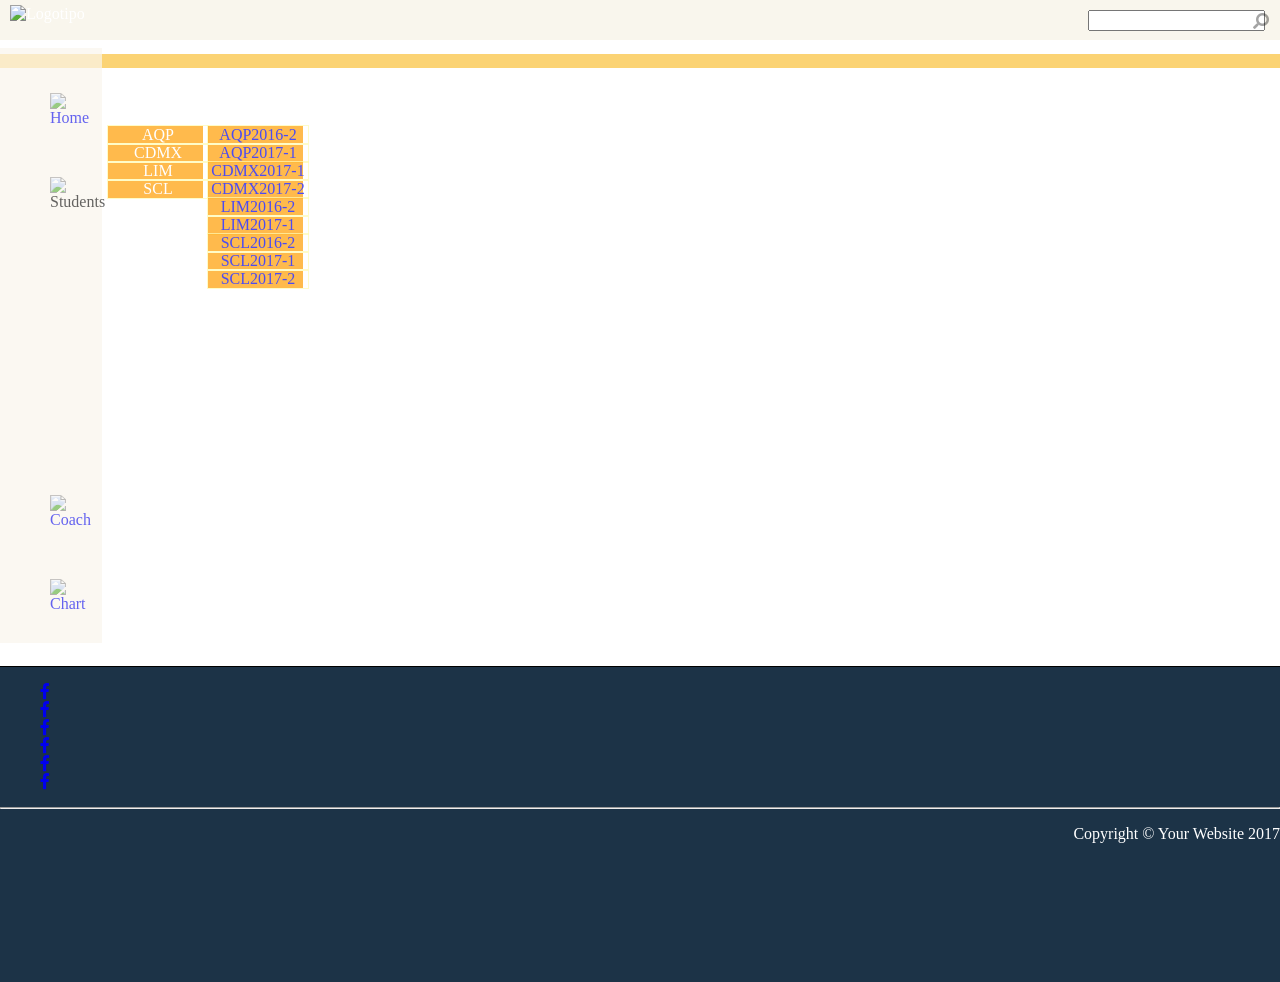
==== views/coach.html @ 4e769f4a "Merge branch 'master' into ely" ====
<!DOCTYPE html>
<html>
  <head>
    <meta charset="utf-8">
    <title>Data Dashboard</title>
    <link rel="stylesheet" href="https://use.fontawesome.com/releases/v5.0.13/css/all.css" integrity="sha384-DNOHZ68U8hZfKXOrtjWvjxusGo9WQnrNx2sqG0tfsghAvtVlRW3tvkXWZh58N9jp" crossorigin="anonymous">
    <link rel="stylesheet" href="../css/main.css">
    <link rel="stylesheet" href="../css/coach.css">
  </head>
  <body>
      <header>
          <div class="header-logo">
            <img src="../assets/images/logoLab.png" alt="Logotipo">
          </div>
          <div class="header-search">
            <input>
            <i><i class="fas fa-search"></i></i>
          </div>
          <div class="header-line-style">
          </div>
        </header>
        
    
    <!-- Inicio de Barra de Navegacion fija -->
    <nav>
      <ul>
        <li class="container-nav" id="home-btn">
          <a href="index.html"><img src="../assets/icons/home.svg" alt="Home"></a>
        </li>
        <li class="container-nav" id="students-btn">
          <img src="../assets/icons/estudents.svg" alt="Students">
            <ul class="main-sedes-container">
              <li class="main-sedes-list">AQP</li>
              <li class="main-sedes-list">CDMX</li>
              <li class="main-sedes-list">LIM</li>
              <li class="main-sedes-list">SCL</li>
            </ul>
        </li>
        <div class="main-container-generations">
          <ul class="main-sede-AQP-container, main-sedes-container">
            <li class="main-sedes-list"><a href="StudentsHtml\AQPStudent\AQP2016-2.html">AQP2016-2</a></li>
            <li class="main-sedes-list"><a href="StudentsHtml\AQPStudent\AQP2017-1.html">AQP2017-1</a></li>
          </ul>
          <ul class="main-sede-CDMX-container, main-sedes-container">
            <li class="main-sedes-list"><a href="StudentsHtml\CDMXstudent\CDMX2017-1.html">CDMX2017-1</a></li>
            <li class="main-sedes-list"><a href="CDMX2017-2.html">CDMX2017-2</a></li>
          </ul>
          <ul class="main-sede-LIM-container, main-sedes-container">
            <li class="main-sedes-list"><a href="StudentsHtml\LIMstudent\LIM2016-2.html">LIM2016-2</a></li>
            <li class="main-sedes-list"><a href="StudentsHtml\LIMstudent\LIM2017-1.html">LIM2017-1</a></li>
          </ul>
          <ul class="main-sede-SCL-container, main-sedes-container">
            <li class="main-sedes-list"><a href="StudentsHtml\SCLStudent\SCL2016-2.html">SCL2016-2</a></li>
            <li class="main-sedes-list"><a href="StudentsHtml\SCLStudent\SCL2017-1.html">SCL2017-1</a></li>
            <li class="main-sedes-list"><a href="StudentsHtml\SCLStudent\SCL2017-2.html">SCL2017-2</a></li>
          </ul>
        </div>
        <li class="container-nav" id="coach-btn">
          <a href="views/coach.html"><img src="../assets/icons/coach.png" alt="Coach"></a>
        </li>
        <li class="container-nav" id="chart-btn">
          <a href="chart.html"><img src="../assets/icons/chart.svg" alt="Chart"></a>
        </li>
      </ul>
    </nav>
    <!-- Fin de barra de Navegacion -->

    <main>
      <section>
        <ul id="main-coach-AQP">

        </ul>
      </section>
    </main>


  <!-- Inicio footer -->
  <footer>
    <section class="footer">
      <ul class="">
        <li class="f-laboratoria">
          <a href="http://www.laboratoria.la/"><i class="fab fa-facebook-f"></i></a>
        </li>
        <li class="f-chile">
          <a href="http://www.laboratoria.la/"><i class="fab fa-facebook-f"></i></a>
        </li>
        <li class="f-peru">
          <a href="http://www.laboratoria.la/"><i class="fab fa-facebook-f"></i></a>
        </li>
        <li class="f-sao">
          <a href="http://www.laboratoria.la/"><i class="fab fa-facebook-f"></i></a>
        </li>
        <li class="f-cdmx">
          <a href="http://www.laboratoria.la/"><i class="fab fa-facebook-f"></i></a>
        </li>
        <li class="f-gdl">
          <a href="http://www.laboratoria.la/"><i class="fab fa-facebook-f"></i></a>
        </li>
      </ul>
    </section>
    <hr class="hr">

    <section class="copyright">
      <p>Copyright © Your Website 2017</p>
    </section>
  </footer>
  <!-- Fin Footer -->

  <!-- Base de datos -->
  <script src="./js/data.js"></script>
  <!-- Aquí va tus archivos JS -->
  <script src="./js/app.js"></script>
</body>
</html>
---- css/main.css ----
body{
    box-sizing: content-box;
    margin: 0;
    padding: 0;
    background-image: url("../assets/backgrounds/3132.jpg");
    background-size: 100% 70%;
    background-repeat: no-repeat;

}
/* Inicia Estilos del Header */
header {

    width: 100%;
    height: 40px;
    background-color: rgb(249, 246, 237);
}

header img {
    width: 200px;
    height: 30px;
    top: 5px;
    position: relative;
    left: 10px;
    color: white;
}

.header-search {

    width: 30%;
    display: inline-block;
    height: 40px;
    float: right;
}

.header-search input {
    position: relative;
    left: 50%;
    top: 10px;
}

.header-search i {
    position: relative;
    left: 88px;
    top: 6px;
    opacity: 0.6;
    transform: rotateY(180deg);
}

.header-logo {
    position: absolute;
    width: 40%;
    height: 40px;
    display: inline-block;
}

.header-line-style {

    background-color: rgb(251, 200, 82);
    width: 100%;
    height: 1.5%;
    position: absolute;
    top: 6%;
    opacity: 0.8;
}

/* Fin de Estilos del Header */

/* Inicio Estilos de la Barra de Navegacion Fija */

nav {
    width: 8%;
    height: 595px;
    background-color:  rgb(249, 246, 237, 0.7);
    position: relative;
    bottom: 8px;
}

li img {
    position: relative;
    width: 90px;
    height: 90px;
    margin: 25px;
    top: 20px;
    right: 15px;
    opacity: 0.6;
}

li, a {
    text-decoration: none;
    list-style: none;
}

/* .container-nav {
    border-bottom: 1px solid rgb(187, 188, 174, 0.5);

} */

/* Fin Estilos de la Barra de Navegacion Fija */

/* Inicio Estilo Footer */

footer {
    outline: 1px solid black;
    background-color:  rgb(28, 51, 71);
    position: absolute;
    width: 100%;
    height:35vh;
}

.facebook{
  display: inline-block;
  margin: 3em;
  position: relative;
  text-decoration: none;
  left: 20em;
  border: 1.5px solid white;
  color: white;
  padding: 1%;
  border-radius: 50%;
}
.facebook:hover{
  background-color: white;

}
.copyright{
  text-align: right;
  color: white;

}

/* Fin Estilo Footer */

/* Inicio Seccion Home */
.main-home {
    display: block;
}

/* .home {
    display: none;
} */


.home {
    width: 60%;
    left: 25%;
    position: relative;
    bottom: 37em;
    text-align: center;

}
.home .main-misionContainer {
    margin: 4em 0% 6em ;
}
.home .main-visionContainer{
    margin: 0.25em 0% 6em ;
}
/*Inicio de Quote*/
blockquote {
    font-family: Georgia, serif;
    font-size: 25px;
    font-style: italic;
    width: 500px;
    margin: 0.25em 0% 6em ;
    padding: 0.35em 40px;
    line-height: 1.45;
    position: relative;
    left: 5em;
    color: rgba(74, 74, 74, 0.3);
}

blockquote:before {
    display: block;
    padding-left: 10px;
    content: "\201C";
    font-size: 80px;
    position: absolute;
    left: -20px;
    top: -20px;
    color: rgba(93, 91, 88, 0.57);
}

blockquote cite {
    color: rgba(#888888, 0.9);
    font-size: 14px;
    display: block;
    margin-top: 5px;
}

blockquote cite:before {
    content: "\2014 \2009";
}


blockquote cite:before {
    content: "\2014 \2009";
}


.nav-menu-sedes {
    outline: 1px solid yellow;
    width: 30%;
    height: 50%;
    position: absolute;
    left: 110px;
    bottom: 50px;
}

.main-sedes-list {
    outline: 1px solid gray;
    position: relative;
    width: 70px;
    text-align: center;
    right:40px;
}

.nav-menu-generation {
    outline: 1px solid blue;
    width: 80px;
    position: absolute;
    left: 32px;
    text-align: center;
    bottom: 18px;
}


.main-sedes-container {
    background-color:rgb(255, 157, 1);
    width: 88%;
    height: 20%;
    position: relative;
    left: 68px;
    bottom: 90px;
    opacity: 0.7;
}



.main-sedes-list {
    outline: 1px solid  rgb(255, 251, 178);
    text-align: center;
    position: relative;
    width: 100px;
    right: 40px;
    color: white;
}

.main-sedes-list a:hover {
  color: white;
}

.main-sede-AQP-container {
    position: relative;
    left: 100px;
}

.main-sede-CDMX-container {

}

main-sede-LIM-container {

}

main-sede-SCL-container {

}

.main-container-generations {
    position: relative;
    width: 100%;
    left: 100px;
    bottom: 72px;
}

    text-decoration: none;
}
.main-sedes-list a:hover {
    background-color: beige;
}
.main-sede-AQP-container {
    position: relative;
    left: 100px;
}
.main-sede-CDMX-container {
}
main-sede-LIM-container {
}
main-sede-SCL-container {
}
.main-container-generations {
    position: relative;
    width: 100%;
    left: 100px;
    bottom: 72px;
}

/* Termina coach */
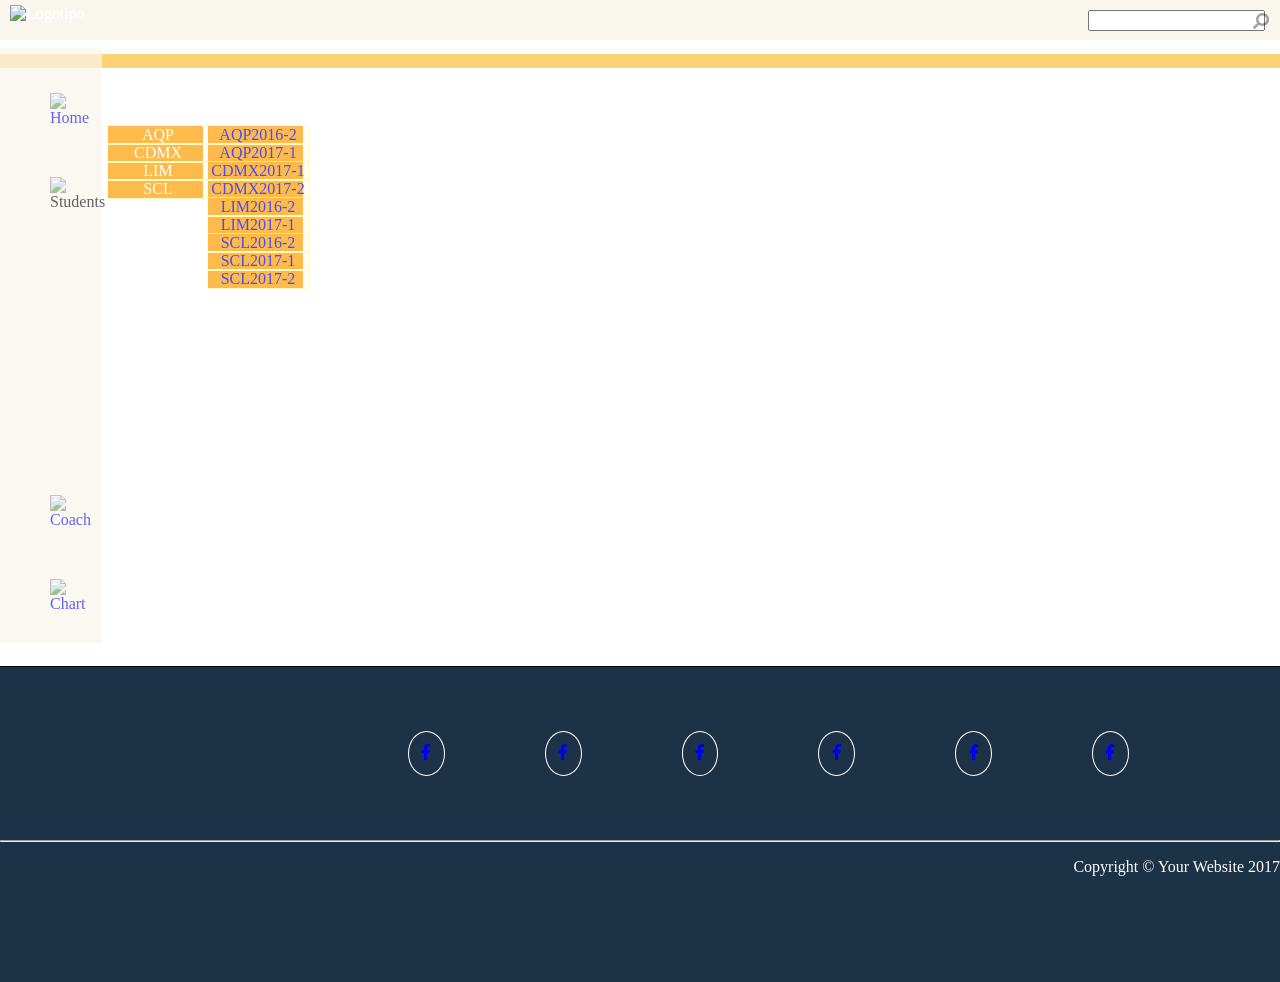
==== commit d4ea917a: "Merge pull request #9 from SarahWinchester/sarah Sarah" ====
--- a/views/coach.html
+++ b/views/coach.html
@@ -19,8 +19,8 @@
           <div class="header-line-style">
           </div>
         </header>
-        
-    
+
+
     <!-- Inicio de Barra de Navegacion fija -->
     <nav>
       <ul>
@@ -73,27 +73,26 @@
       </section>
     </main>
 
-
   <!-- Inicio footer -->
   <footer>
     <section class="footer">
       <ul class="">
-        <li class="f-laboratoria">
+        <li class="f-laboratoria facebook">
           <a href="http://www.laboratoria.la/"><i class="fab fa-facebook-f"></i></a>
         </li>
-        <li class="f-chile">
+        <li class="f-chile facebook">
           <a href="http://www.laboratoria.la/"><i class="fab fa-facebook-f"></i></a>
         </li>
-        <li class="f-peru">
+        <li class="f-peru facebook">
           <a href="http://www.laboratoria.la/"><i class="fab fa-facebook-f"></i></a>
         </li>
-        <li class="f-sao">
+        <li class="f-sao facebook">
           <a href="http://www.laboratoria.la/"><i class="fab fa-facebook-f"></i></a>
         </li>
-        <li class="f-cdmx">
+        <li class="f-cdmx facebook">
           <a href="http://www.laboratoria.la/"><i class="fab fa-facebook-f"></i></a>
         </li>
-        <li class="f-gdl">
+        <li class="f-gdl facebook">
           <a href="http://www.laboratoria.la/"><i class="fab fa-facebook-f"></i></a>
         </li>
       </ul>
@@ -112,4 +111,3 @@
   <script src="./js/app.js"></script>
 </body>
 </html>
-
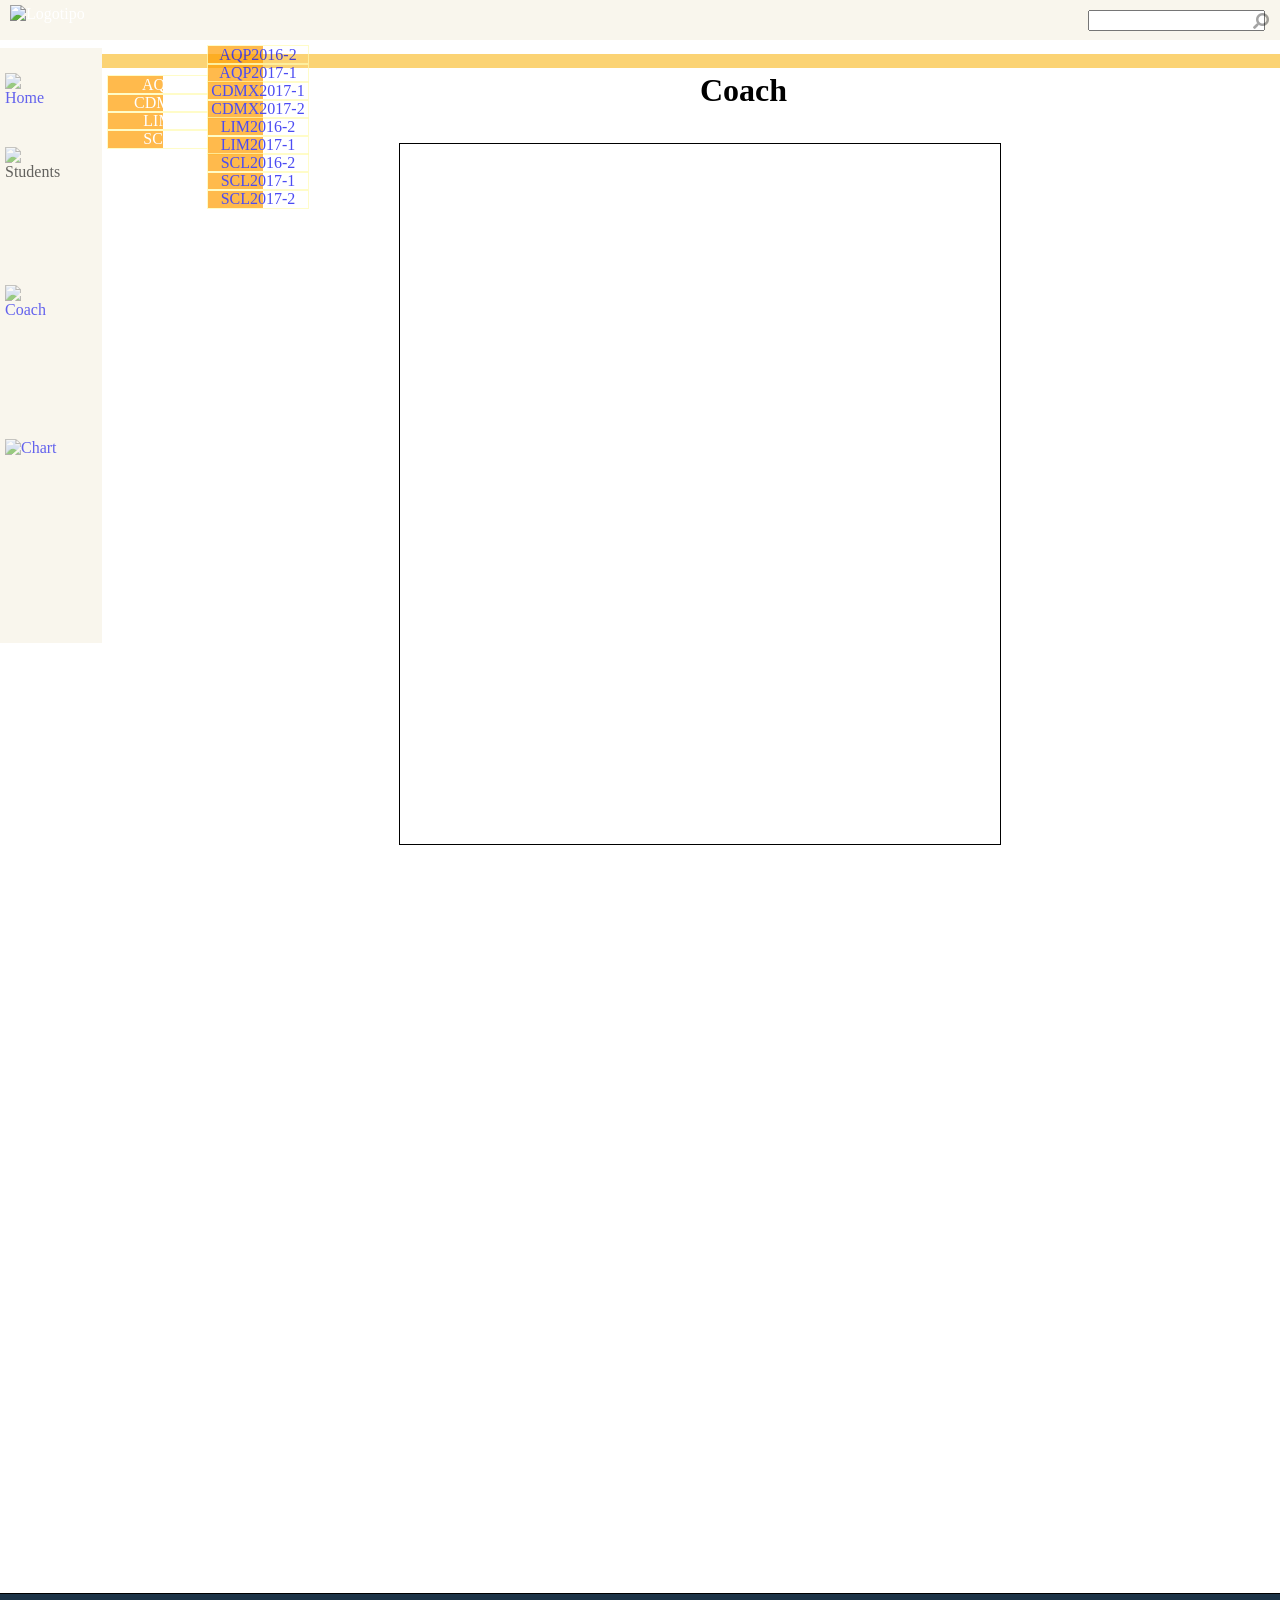
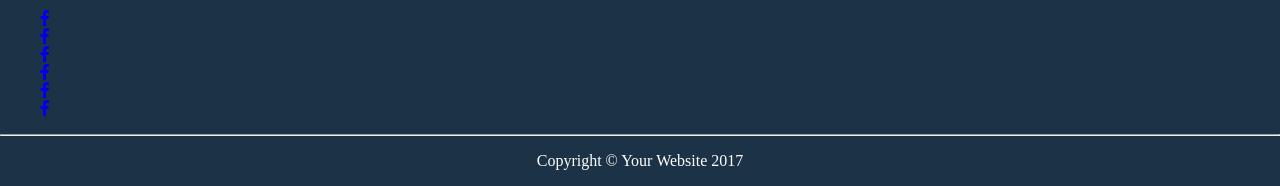
==== commit 4febd7c1: "Se agregan cambios en la formula de % de alumnas que superan 70%, se modifica html y css de students" ====
--- a/views/coach.html
+++ b/views/coach.html
@@ -1,99 +1,140 @@
 <!DOCTYPE html>
 <html>
-  <head>
-    <meta charset="utf-8">
-    <title>Data Dashboard</title>
-    <link rel="stylesheet" href="https://use.fontawesome.com/releases/v5.0.13/css/all.css" integrity="sha384-DNOHZ68U8hZfKXOrtjWvjxusGo9WQnrNx2sqG0tfsghAvtVlRW3tvkXWZh58N9jp" crossorigin="anonymous">
-    <link rel="stylesheet" href="../css/main.css">
-    <link rel="stylesheet" href="../css/coach.css">
-  </head>
-  <body>
-      <header>
-          <div class="header-logo">
-            <img src="../assets/images/logoLab.png" alt="Logotipo">
-          </div>
-          <div class="header-search">
-            <input>
-            <i><i class="fas fa-search"></i></i>
-          </div>
-          <div class="header-line-style">
-          </div>
-        </header>
 
+<head>
+  <meta charset="utf-8">
+  <title>Data Dashboard</title>
+  <link rel="stylesheet" href="https://use.fontawesome.com/releases/v5.0.13/css/all.css" integrity="sha384-DNOHZ68U8hZfKXOrtjWvjxusGo9WQnrNx2sqG0tfsghAvtVlRW3tvkXWZh58N9jp"
+    crossorigin="anonymous">
+  <link rel="stylesheet" href="../css/main.css">
+  <link rel="stylesheet" href="../css/coach.css">
+</head>
 
-    <!-- Inicio de Barra de Navegacion fija -->
-    <nav>
-      <ul>
-        <li class="container-nav" id="home-btn">
-          <a href="index.html"><img src="../assets/icons/home.svg" alt="Home"></a>
-        </li>
-        <li class="container-nav" id="students-btn">
-          <img src="../assets/icons/estudents.svg" alt="Students">
-            <ul class="main-sedes-container">
-              <li class="main-sedes-list">AQP</li>
-              <li class="main-sedes-list">CDMX</li>
-              <li class="main-sedes-list">LIM</li>
-              <li class="main-sedes-list">SCL</li>
-            </ul>
-        </li>
-        <div class="main-container-generations">
-          <ul class="main-sede-AQP-container, main-sedes-container">
-            <li class="main-sedes-list"><a href="StudentsHtml\AQPStudent\AQP2016-2.html">AQP2016-2</a></li>
-            <li class="main-sedes-list"><a href="StudentsHtml\AQPStudent\AQP2017-1.html">AQP2017-1</a></li>
-          </ul>
-          <ul class="main-sede-CDMX-container, main-sedes-container">
-            <li class="main-sedes-list"><a href="StudentsHtml\CDMXstudent\CDMX2017-1.html">CDMX2017-1</a></li>
-            <li class="main-sedes-list"><a href="CDMX2017-2.html">CDMX2017-2</a></li>
-          </ul>
-          <ul class="main-sede-LIM-container, main-sedes-container">
-            <li class="main-sedes-list"><a href="StudentsHtml\LIMstudent\LIM2016-2.html">LIM2016-2</a></li>
-            <li class="main-sedes-list"><a href="StudentsHtml\LIMstudent\LIM2017-1.html">LIM2017-1</a></li>
-          </ul>
-          <ul class="main-sede-SCL-container, main-sedes-container">
-            <li class="main-sedes-list"><a href="StudentsHtml\SCLStudent\SCL2016-2.html">SCL2016-2</a></li>
-            <li class="main-sedes-list"><a href="StudentsHtml\SCLStudent\SCL2017-1.html">SCL2017-1</a></li>
-            <li class="main-sedes-list"><a href="StudentsHtml\SCLStudent\SCL2017-2.html">SCL2017-2</a></li>
-          </ul>
-        </div>
-        <li class="container-nav" id="coach-btn">
-          <a href="views/coach.html"><img src="../assets/icons/coach.png" alt="Coach"></a>
-        </li>
-        <li class="container-nav" id="chart-btn">
-          <a href="chart.html"><img src="../assets/icons/chart.svg" alt="Chart"></a>
-        </li>
-      </ul>
-    </nav>
-    <!-- Fin de barra de Navegacion -->
+<body>
+  <header>
+    <div class="header-logo">
+      <img src="../assets/images/logoLab.png" alt="Logotipo">
+    </div>
+    <div class="header-search">
+      <input>
+      <i>
+          <i class="fas fa-search"></i>
+      </i>
+    </div>
+    <div class="header-line-style">
+    </div>
+  </header>
 
-    <main>
-      <section>
-        <ul id="main-coach-AQP">
+  <!-- Inicio de Barra de Navegacion fija -->
+  <nav>
+    <ul>
+      <li class="container-nav" id="home-btn">
+        <a href="../index.html">
+            <img src="../assets/icons/home.svg" alt="Home">
+          </a>
+      </li>
+      <li class="container-nav" id="students-btn">
+        <img src="../assets/icons/estudents.svg" alt="Students">
+        <ul class="main-sedes-container">
+          <li class="main-sedes-list">AQP</li>
+          <li class="main-sedes-list">CDMX</li>
+          <li class="main-sedes-list">LIM</li>
+          <li class="main-sedes-list">SCL</li>
+        </ul>
+      </li>
+      <div class="main-container-generations">
+        <ul class="main-sede-AQP-container, main-sedes-container">
+          <li class="main-sedes-list">
+            <a href="../StudentsHtml\AQPStudent\AQP2016-2.html">AQP2016-2</a>
+          </li>
+          <li class="main-sedes-list">
+            <a href="../StudentsHtml\AQPStudent\AQP2017-1.html">AQP2017-1</a>
+          </li>
+        </ul>
+        <ul class="main-sede-CDMX-container, main-sedes-container">
+          <li class="main-sedes-list">
+            <a href="../StudentsHtml\CDMXstudent\CDMX2017-1.html">CDMX2017-1</a>
+          </li>
+          <li class="main-sedes-list">
+            <a href="../StudentsHtml\CDMXStudent\CDMX2017-2.html">CDMX2017-2</a>
+          </li>
+        </ul>
+        <ul class="main-sede-LIM-container, main-sedes-container">
+          <li class="main-sedes-list">
+            <a href="../StudentsHtml\LIMstudent\LIM2016-2.html">LIM2016-2</a>
+          </li>
+          <li class="main-sedes-list">
+            <a href="../StudentsHtml\LIMstudent\LIM2017-1.html">LIM2017-1</a>
+          </li>
+        </ul>
+        <ul class="main-sede-SCL-container, main-sedes-container">
+          <li class="main-sedes-list">
+            <a href="../StudentsHtml\SCLStudent\SCL2016-2.html">SCL2016-2</a>
+          </li>
+          <li class="main-sedes-list">
+            <a href="../StudentsHtml\SCLStudent\SCL2017-1.html">SCL2017-1</a>
+          </li>
+          <li class="main-sedes-list">
+            <a href="../StudentsHtml\SCLStudent\SCL2017-2.html">SCL2017-2</a>
+          </li>
+        </ul>
+      </div>
+      <li class="container-nav" id="coach-btn">
+        <a href="../views/coach.html">
+            <img src="../assets/icons/coach.png" alt="Coach">
+          </a>
+      </li>
+      <li class="container-nav" id="chart-btn">
+        <a href="../views/chart.html">
+            <img src="../assets/icons/chart.svg" alt="Chart">
+          </a>
+      </li>
+    </ul>
+  </nav>
+  <!-- Fin de barra de Navegacion -->
 
-        </ul>
-      </section>
-    </main>
+  <!-- Inicio Seccion Coach -->
+  <h1 class="title-page">Coach</h1>
+  <div id="bar-chart"></div>
+  <script type="text/javascript" src="https://www.gstatic.com/charts/loader.js"></script>
+  <script type="text/javascript" id="chart-coach"></script>
+  <section class="main-coach"></section>
+  </section>
+
 
   <!-- Inicio footer -->
   <footer>
     <section class="footer">
       <ul class="">
-        <li class="f-laboratoria facebook">
-          <a href="http://www.laboratoria.la/"><i class="fab fa-facebook-f"></i></a>
+        <li class="f-laboratoria">
+          <a href="http://www.laboratoria.la/">
+            <i class="fab fa-facebook-f"></i>
+          </a>
         </li>
-        <li class="f-chile facebook">
-          <a href="http://www.laboratoria.la/"><i class="fab fa-facebook-f"></i></a>
+        <li class="f-chile">
+          <a href="http://www.laboratoria.la/">
+            <i class="fab fa-facebook-f"></i>
+          </a>
         </li>
-        <li class="f-peru facebook">
-          <a href="http://www.laboratoria.la/"><i class="fab fa-facebook-f"></i></a>
+        <li class="f-peru">
+          <a href="http://www.laboratoria.la/">
+            <i class="fab fa-facebook-f"></i>
+          </a>
         </li>
-        <li class="f-sao facebook">
-          <a href="http://www.laboratoria.la/"><i class="fab fa-facebook-f"></i></a>
+        <li class="f-sao">
+          <a href="http://www.laboratoria.la/">
+            <i class="fab fa-facebook-f"></i>
+          </a>
         </li>
-        <li class="f-cdmx facebook">
-          <a href="http://www.laboratoria.la/"><i class="fab fa-facebook-f"></i></a>
+        <li class="f-cdmx">
+          <a href="http://www.laboratoria.la/">
+            <i class="fab fa-facebook-f"></i>
+          </a>
         </li>
-        <li class="f-gdl facebook">
-          <a href="http://www.laboratoria.la/"><i class="fab fa-facebook-f"></i></a>
+        <li class="f-gdl">
+          <a href="http://www.laboratoria.la/">
+            <i class="fab fa-facebook-f"></i>
+          </a>
         </li>
       </ul>
     </section>
@@ -106,8 +147,13 @@
   <!-- Fin Footer -->
 
   <!-- Base de datos -->
-  <script src="./js/data.js"></script>
+
+
+  <script src="../js/coach.js"></script>
+  <script src="../js/data.js"></script>
   <!-- Aquí va tus archivos JS -->
-  <script src="./js/app.js"></script>
+  <script src="../js/app.js"></script>
+
 </body>
-</html>
+
+</html>
--- a/css/main.css
+++ b/css/main.css
@@ -1,15 +1,20 @@
-body{
+* {
+    box-sizing: border-box;
+}
+
+body {
+    /* position: relative; */
     box-sizing: content-box;
     margin: 0;
     padding: 0;
     background-image: url("../assets/backgrounds/3132.jpg");
-    background-size: 100% 70%;
+    background-size: 100% 100%;
     background-repeat: no-repeat;
-
-}
+}
+
 /* Inicia Estilos del Header */
+
 header {
-
     width: 100%;
     height: 40px;
     background-color: rgb(249, 246, 237);
@@ -25,7 +30,6 @@
 }
 
 .header-search {
-
     width: 30%;
     display: inline-block;
     height: 40px;
@@ -54,7 +58,6 @@
 }
 
 .header-line-style {
-
     background-color: rgb(251, 200, 82);
     width: 100%;
     height: 1.5%;
@@ -70,7 +73,7 @@
 nav {
     width: 8%;
     height: 595px;
-    background-color:  rgb(249, 246, 237, 0.7);
+    background-color: rgb(249, 246, 237, 0.7);
     position: relative;
     bottom: 8px;
 }
@@ -85,59 +88,20 @@
     opacity: 0.6;
 }
 
-li, a {
+li,
+a {
     text-decoration: none;
     list-style: none;
 }
 
-/* .container-nav {
-    border-bottom: 1px solid rgb(187, 188, 174, 0.5);
-
-} */
-
 /* Fin Estilos de la Barra de Navegacion Fija */
 
-/* Inicio Estilo Footer */
-
-footer {
-    outline: 1px solid black;
-    background-color:  rgb(28, 51, 71);
-    position: absolute;
-    width: 100%;
-    height:35vh;
-}
-
-.facebook{
-  display: inline-block;
-  margin: 3em;
-  position: relative;
-  text-decoration: none;
-  left: 20em;
-  border: 1.5px solid white;
-  color: white;
-  padding: 1%;
-  border-radius: 50%;
-}
-.facebook:hover{
-  background-color: white;
-
-}
-.copyright{
-  text-align: right;
-  color: white;
-
-}
-
-/* Fin Estilo Footer */
 
 /* Inicio Seccion Home */
+
 .main-home {
     display: block;
 }
-
-/* .home {
-    display: none;
-} */
 
 
 .home {
@@ -146,21 +110,24 @@
     position: relative;
     bottom: 37em;
     text-align: center;
-
-}
+}
+
 .home .main-misionContainer {
-    margin: 4em 0% 6em ;
-}
-.home .main-visionContainer{
-    margin: 0.25em 0% 6em ;
-}
+    margin: 4em 0% 6em;
+}
+
+.home .main-visionContainer {
+    margin: 0.25em 0% 6em;
+}
+
 /*Inicio de Quote*/
+
 blockquote {
     font-family: Georgia, serif;
     font-size: 25px;
     font-style: italic;
     width: 500px;
-    margin: 0.25em 0% 6em ;
+    margin: 0.25em 0% 6em;
     padding: 0.35em 40px;
     line-height: 1.45;
     position: relative;
@@ -190,11 +157,9 @@
     content: "\2014 \2009";
 }
 
-
 blockquote cite:before {
     content: "\2014 \2009";
 }
-
 
 .nav-menu-sedes {
     outline: 1px solid yellow;
@@ -210,7 +175,7 @@
     position: relative;
     width: 70px;
     text-align: center;
-    right:40px;
+    right: 40px;
 }
 
 .nav-menu-generation {
@@ -222,9 +187,8 @@
     bottom: 18px;
 }
 
-
 .main-sedes-container {
-    background-color:rgb(255, 157, 1);
+    background-color: rgb(255, 157, 1);
     width: 88%;
     height: 20%;
     position: relative;
@@ -233,10 +197,8 @@
     opacity: 0.7;
 }
 
-
-
 .main-sedes-list {
-    outline: 1px solid  rgb(255, 251, 178);
+    outline: 1px solid rgb(255, 251, 178);
     text-align: center;
     position: relative;
     width: 100px;
@@ -245,7 +207,7 @@
 }
 
 .main-sedes-list a:hover {
-  color: white;
+    color: white;
 }
 
 .main-sede-AQP-container {
@@ -253,40 +215,35 @@
     left: 100px;
 }
 
-.main-sede-CDMX-container {
-
-}
-
-main-sede-LIM-container {
-
-}
-
-main-sede-SCL-container {
-
-}
+.main-sede-CDMX-container {}
+
+main-sede-LIM-container {}
+
+main-sede-SCL-container {}
 
 .main-container-generations {
     position: relative;
     width: 100%;
     left: 100px;
     bottom: 72px;
-}
-
     text-decoration: none;
 }
+
 .main-sedes-list a:hover {
     background-color: beige;
 }
+
 .main-sede-AQP-container {
     position: relative;
     left: 100px;
 }
-.main-sede-CDMX-container {
-}
-main-sede-LIM-container {
-}
-main-sede-SCL-container {
-}
+
+.main-sede-CDMX-container {}
+
+main-sede-LIM-container {}
+
+main-sede-SCL-container {}
+
 .main-container-generations {
     position: relative;
     width: 100%;
@@ -296,3 +253,36 @@
 
 /* Termina coach */
 
+/* Inicio Estilo Footer */
+
+footer {
+    outline: 1px solid black;
+    background-color: rgb(28, 51, 71);
+    width: 100%;
+    height: 35vh;
+    position: relative;
+    display: inline-block;
+}
+
+.facebook {
+    display: inline-block;
+    margin: 3em;
+    position: relative;
+    text-decoration: none;
+    left: 20em;
+    border: 1.5px solid white;
+    color: white;
+    padding: 1%;
+    border-radius: 50%;
+}
+
+.facebook:hover {
+    background-color: white;
+}
+
+.copyright {
+    text-align: center;
+    color: white;
+}
+
+/* Fin Estilo Footer */
--- a/css/coach.css
+++ b/css/coach.css
@@ -0,0 +1,227 @@
+body{
+    box-sizing: content-box;
+    margin: 0;
+    padding: 0;
+    
+}
+/* Inicia Estilos del Header */
+header {
+
+    width: 100%;
+    height: 40px;
+    background-color: rgb(249, 246, 237);
+
+    
+}
+
+header img {
+    width: 200px;
+    height: 30px;
+    top: 5px;
+    position: relative;
+    left: 10px;
+    color: white;
+}
+
+.header-search {
+
+    width: 30%;
+    display: inline-block;
+    height: 40px;
+    float: right; 
+}
+
+.header-search input {
+    position: relative;
+    left: 50%;
+    top: 10px;
+}
+
+.header-search i {
+    position: relative;
+    left: 88px;
+    top: 6px;
+    opacity: 0.6;
+    transform: rotateY(180deg);  
+}
+
+.header-logo {
+    position: absolute;
+    width: 40%;
+    height: 40px;
+    display: inline-block;
+}
+
+.header-line-style {
+
+    background-color: rgb(251, 200, 82);
+    width: 100%;
+    height: 1.5%;
+    position: absolute;
+    top: 6%;
+    opacity: 0.8;
+}
+
+/* Fin de Estilos del Header */
+
+/* Inicio Estilos de la Barra de Navegacion Fija */
+
+nav {
+    width: 8%;
+    height: 595px;
+    background-color:  rgb(249, 246, 237);
+    position: relative;
+    bottom: 8px;
+
+}
+
+li img {
+    position: relative;
+    width: 90px;
+    height: 90px;
+    margin: 5px;
+    top: 20px;
+    right: 40px;
+    opacity: 0.6;
+
+}
+
+li, a {
+    text-decoration: none;
+    list-style: none;
+}
+
+#coach-btn, #coach-btn img {
+    bottom: 110px;
+    position: relative;
+}
+
+#students-btn {
+    top: 30px;
+    position: relative;
+}
+
+/* .container-nav {
+    border-bottom: 1px solid rgb(187, 188, 174, 0.5);
+
+} */
+
+/* Fin Estilos de la Barra de Navegacion Fija */
+
+/* Inicio Estilo Footer */
+
+footer {
+    outline: 1px solid black;
+    width: 100%;
+    height: 10%;
+
+}
+
+/* Fin Estilo Footer */
+
+/* Inicio Seccion Home */
+.main-home {
+    display: block;
+}
+
+/* .home {
+    display: none;
+} */
+
+.main-home {
+    outline: 1px solid black;
+    width: 60%;
+    left: 25%;
+    position: relative;
+    text-align: center;
+
+}
+
+
+
+/* Fin de Seccion Home */
+
+
+/* Inicio de ventana Estudiantes */
+
+#window-student {
+    outline: 1px solid black;
+    width: 60%;
+    left: 25%;
+    position: relative;
+    text-align: center;
+}
+
+/* Fin de ventana Estudiantes */
+
+/* Coach */
+
+.main-sedes-container {
+    background-color:rgb(255, 157, 1);
+    width: 88%;
+    height: 20%;
+    position: relative;
+    left: 68px;
+    bottom: 90px;
+    opacity: 0.7;
+}
+.main-sedes-list {
+    outline: 1px solid  rgb(255, 251, 178);
+    text-align: center;
+    position: relative;
+    width: 100px;
+    right: 40px;
+    color: white;
+    text-decoration: none;
+}
+.main-sedes-list a:hover {
+    background-color: beige;
+}
+.main-sede-AQP-container {
+    position: relative;
+    left: 100px;
+}
+
+.main-container-generations {
+    position: relative;
+    width: 100%;
+    left: 100px;
+    bottom: 72px;
+}
+
+/* Termina coach */
+
+#bar-chart {
+    width: 600px;
+    height: 700px;
+    position: relative;
+    left: 400px;
+    bottom: 750px;
+}
+
+.title-page {
+    position: relative;
+    width: 300px;
+    height: 200px;
+    left: 700px;
+    bottom: 600px;
+}
+
+/* Termina coach */
+
+#bar-chart {
+    outline: 1px solid black;
+    width: 600px;
+    height: 700px;
+    position: relative;
+    left: 400px;
+    bottom: 750px;
+}
+
+.title-page {
+    position: relative;
+    width: 300px;
+    height: 200px;
+    left: 700px;
+    bottom: 600px;
+}
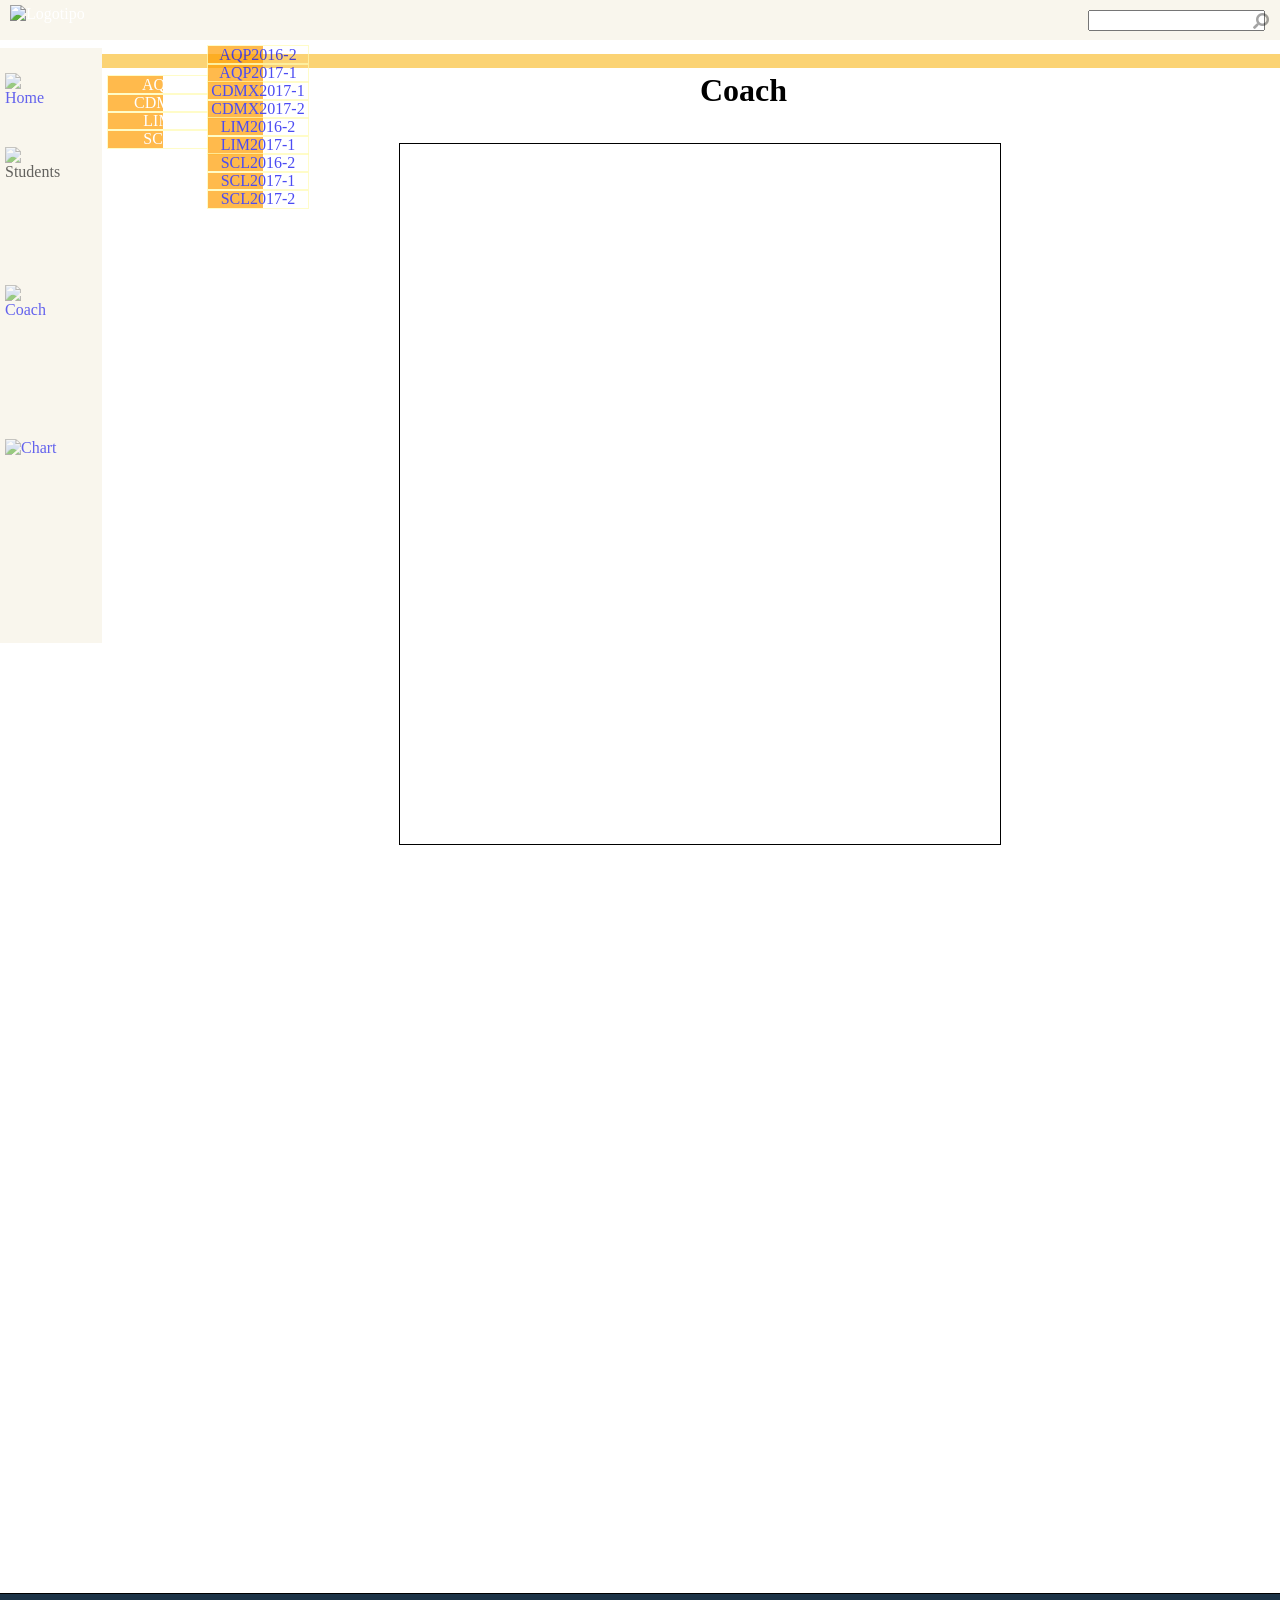
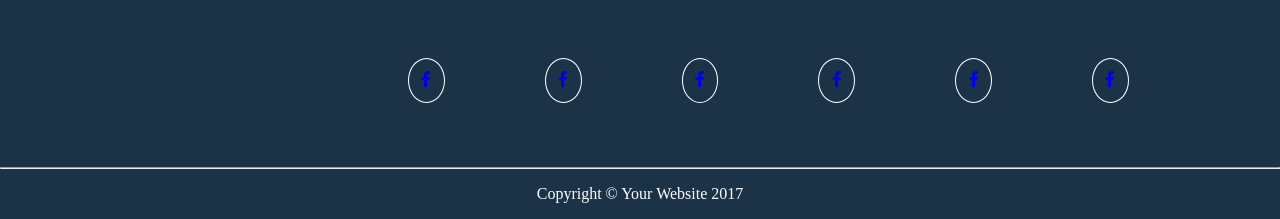
==== commit d615620a: "Merge branch 'master' into ely" ====
--- a/views/coach.html
+++ b/views/coach.html
@@ -1,97 +1,77 @@
 <!DOCTYPE html>
 <html>
+  <head>
+    <meta charset="utf-8">
+    <title>Data Dashboard</title>
+    <link rel="stylesheet" href="https://use.fontawesome.com/releases/v5.0.13/css/all.css" integrity="sha384-DNOHZ68U8hZfKXOrtjWvjxusGo9WQnrNx2sqG0tfsghAvtVlRW3tvkXWZh58N9jp" crossorigin="anonymous">
+    <link rel="stylesheet" href="../css/main.css">
+    <link rel="stylesheet" href="../css/coach.css">
+  </head>
+  <body>
+      <header>
+          <div class="header-logo">
+            <img src="../assets/images/logoLab.png" alt="Logotipo">
+          </div>
+          <div class="header-search">
+            <input>
+            <i><i class="fas fa-search"></i></i>
+          </div>
+          <div class="header-line-style">
+          </div>
+        </header>
 
-<head>
-  <meta charset="utf-8">
-  <title>Data Dashboard</title>
-  <link rel="stylesheet" href="https://use.fontawesome.com/releases/v5.0.13/css/all.css" integrity="sha384-DNOHZ68U8hZfKXOrtjWvjxusGo9WQnrNx2sqG0tfsghAvtVlRW3tvkXWZh58N9jp"
-    crossorigin="anonymous">
-  <link rel="stylesheet" href="../css/main.css">
-  <link rel="stylesheet" href="../css/coach.css">
-</head>
 
-<body>
-  <header>
-    <div class="header-logo">
-      <img src="../assets/images/logoLab.png" alt="Logotipo">
-    </div>
-    <div class="header-search">
-      <input>
-      <i>
-          <i class="fas fa-search"></i>
-      </i>
-    </div>
-    <div class="header-line-style">
-    </div>
-  </header>
+    <!-- Inicio de Barra de Navegacion fija -->
+    <nav>
+      <ul>
+        <li class="container-nav" id="home-btn">
+          <a href="index.html"><img src="../assets/icons/home.svg" alt="Home"></a>
+        </li>
+        <li class="container-nav" id="students-btn">
+          <img src="../assets/icons/estudents.svg" alt="Students">
+            <ul class="main-sedes-container">
+              <li class="main-sedes-list">AQP</li>
+              <li class="main-sedes-list">CDMX</li>
+              <li class="main-sedes-list">LIM</li>
+              <li class="main-sedes-list">SCL</li>
+            </ul>
+        </li>
+        <div class="main-container-generations">
+          <ul class="main-sede-AQP-container, main-sedes-container">
+            <li class="main-sedes-list"><a href="StudentsHtml\AQPStudent\AQP2016-2.html">AQP2016-2</a></li>
+            <li class="main-sedes-list"><a href="StudentsHtml\AQPStudent\AQP2017-1.html">AQP2017-1</a></li>
+          </ul>
+          <ul class="main-sede-CDMX-container, main-sedes-container">
+            <li class="main-sedes-list"><a href="StudentsHtml\CDMXstudent\CDMX2017-1.html">CDMX2017-1</a></li>
+            <li class="main-sedes-list"><a href="CDMX2017-2.html">CDMX2017-2</a></li>
+          </ul>
+          <ul class="main-sede-LIM-container, main-sedes-container">
+            <li class="main-sedes-list"><a href="StudentsHtml\LIMstudent\LIM2016-2.html">LIM2016-2</a></li>
+            <li class="main-sedes-list"><a href="StudentsHtml\LIMstudent\LIM2017-1.html">LIM2017-1</a></li>
+          </ul>
+          <ul class="main-sede-SCL-container, main-sedes-container">
+            <li class="main-sedes-list"><a href="StudentsHtml\SCLStudent\SCL2016-2.html">SCL2016-2</a></li>
+            <li class="main-sedes-list"><a href="StudentsHtml\SCLStudent\SCL2017-1.html">SCL2017-1</a></li>
+            <li class="main-sedes-list"><a href="StudentsHtml\SCLStudent\SCL2017-2.html">SCL2017-2</a></li>
+          </ul>
+        </div>
+        <li class="container-nav" id="coach-btn">
+          <a href="views/coach.html"><img src="../assets/icons/coach.png" alt="Coach"></a>
+        </li>
+        <li class="container-nav" id="chart-btn">
+          <a href="chart.html"><img src="../assets/icons/chart.svg" alt="Chart"></a>
+        </li>
+      </ul>
+    </nav>
+    <!-- Fin de barra de Navegacion -->
 
-  <!-- Inicio de Barra de Navegacion fija -->
-  <nav>
-    <ul>
-      <li class="container-nav" id="home-btn">
-        <a href="../index.html">
-            <img src="../assets/icons/home.svg" alt="Home">
-          </a>
-      </li>
-      <li class="container-nav" id="students-btn">
-        <img src="../assets/icons/estudents.svg" alt="Students">
-        <ul class="main-sedes-container">
-          <li class="main-sedes-list">AQP</li>
-          <li class="main-sedes-list">CDMX</li>
-          <li class="main-sedes-list">LIM</li>
-          <li class="main-sedes-list">SCL</li>
+    <main>
+      <section>
+        <ul id="main-coach-AQP">
+
         </ul>
-      </li>
-      <div class="main-container-generations">
-        <ul class="main-sede-AQP-container, main-sedes-container">
-          <li class="main-sedes-list">
-            <a href="../StudentsHtml\AQPStudent\AQP2016-2.html">AQP2016-2</a>
-          </li>
-          <li class="main-sedes-list">
-            <a href="../StudentsHtml\AQPStudent\AQP2017-1.html">AQP2017-1</a>
-          </li>
-        </ul>
-        <ul class="main-sede-CDMX-container, main-sedes-container">
-          <li class="main-sedes-list">
-            <a href="../StudentsHtml\CDMXstudent\CDMX2017-1.html">CDMX2017-1</a>
-          </li>
-          <li class="main-sedes-list">
-            <a href="../StudentsHtml\CDMXStudent\CDMX2017-2.html">CDMX2017-2</a>
-          </li>
-        </ul>
-        <ul class="main-sede-LIM-container, main-sedes-container">
-          <li class="main-sedes-list">
-            <a href="../StudentsHtml\LIMstudent\LIM2016-2.html">LIM2016-2</a>
-          </li>
-          <li class="main-sedes-list">
-            <a href="../StudentsHtml\LIMstudent\LIM2017-1.html">LIM2017-1</a>
-          </li>
-        </ul>
-        <ul class="main-sede-SCL-container, main-sedes-container">
-          <li class="main-sedes-list">
-            <a href="../StudentsHtml\SCLStudent\SCL2016-2.html">SCL2016-2</a>
-          </li>
-          <li class="main-sedes-list">
-            <a href="../StudentsHtml\SCLStudent\SCL2017-1.html">SCL2017-1</a>
-          </li>
-          <li class="main-sedes-list">
-            <a href="../StudentsHtml\SCLStudent\SCL2017-2.html">SCL2017-2</a>
-          </li>
-        </ul>
-      </div>
-      <li class="container-nav" id="coach-btn">
-        <a href="../views/coach.html">
-            <img src="../assets/icons/coach.png" alt="Coach">
-          </a>
-      </li>
-      <li class="container-nav" id="chart-btn">
-        <a href="../views/chart.html">
-            <img src="../assets/icons/chart.svg" alt="Chart">
-          </a>
-      </li>
-    </ul>
-  </nav>
-  <!-- Fin de barra de Navegacion -->
+      </section>
+    </main>
 
   <!-- Inicio Seccion Coach -->
   <h1 class="title-page">Coach</h1>
@@ -101,40 +81,27 @@
   <section class="main-coach"></section>
   </section>
 
-
   <!-- Inicio footer -->
   <footer>
     <section class="footer">
       <ul class="">
-        <li class="f-laboratoria">
-          <a href="http://www.laboratoria.la/">
-            <i class="fab fa-facebook-f"></i>
-          </a>
+        <li class="f-laboratoria facebook">
+          <a href="http://www.laboratoria.la/"><i class="fab fa-facebook-f"></i></a>
         </li>
-        <li class="f-chile">
-          <a href="http://www.laboratoria.la/">
-            <i class="fab fa-facebook-f"></i>
-          </a>
+        <li class="f-chile facebook">
+          <a href="http://www.laboratoria.la/"><i class="fab fa-facebook-f"></i></a>
         </li>
-        <li class="f-peru">
-          <a href="http://www.laboratoria.la/">
-            <i class="fab fa-facebook-f"></i>
-          </a>
+        <li class="f-peru facebook">
+          <a href="http://www.laboratoria.la/"><i class="fab fa-facebook-f"></i></a>
         </li>
-        <li class="f-sao">
-          <a href="http://www.laboratoria.la/">
-            <i class="fab fa-facebook-f"></i>
-          </a>
+        <li class="f-sao facebook">
+          <a href="http://www.laboratoria.la/"><i class="fab fa-facebook-f"></i></a>
         </li>
-        <li class="f-cdmx">
-          <a href="http://www.laboratoria.la/">
-            <i class="fab fa-facebook-f"></i>
-          </a>
+        <li class="f-cdmx facebook">
+          <a href="http://www.laboratoria.la/"><i class="fab fa-facebook-f"></i></a>
         </li>
-        <li class="f-gdl">
-          <a href="http://www.laboratoria.la/">
-            <i class="fab fa-facebook-f"></i>
-          </a>
+        <li class="f-gdl facebook">
+          <a href="http://www.laboratoria.la/"><i class="fab fa-facebook-f"></i></a>
         </li>
       </ul>
     </section>
@@ -155,5 +122,4 @@
   <script src="../js/app.js"></script>
 
 </body>
-
-</html>+</html>
--- a/css/main.css
+++ b/css/main.css
@@ -285,4 +285,4 @@
     color: white;
 }
 
-/* Fin Estilo Footer */+/* Fin Estilo Footer */
